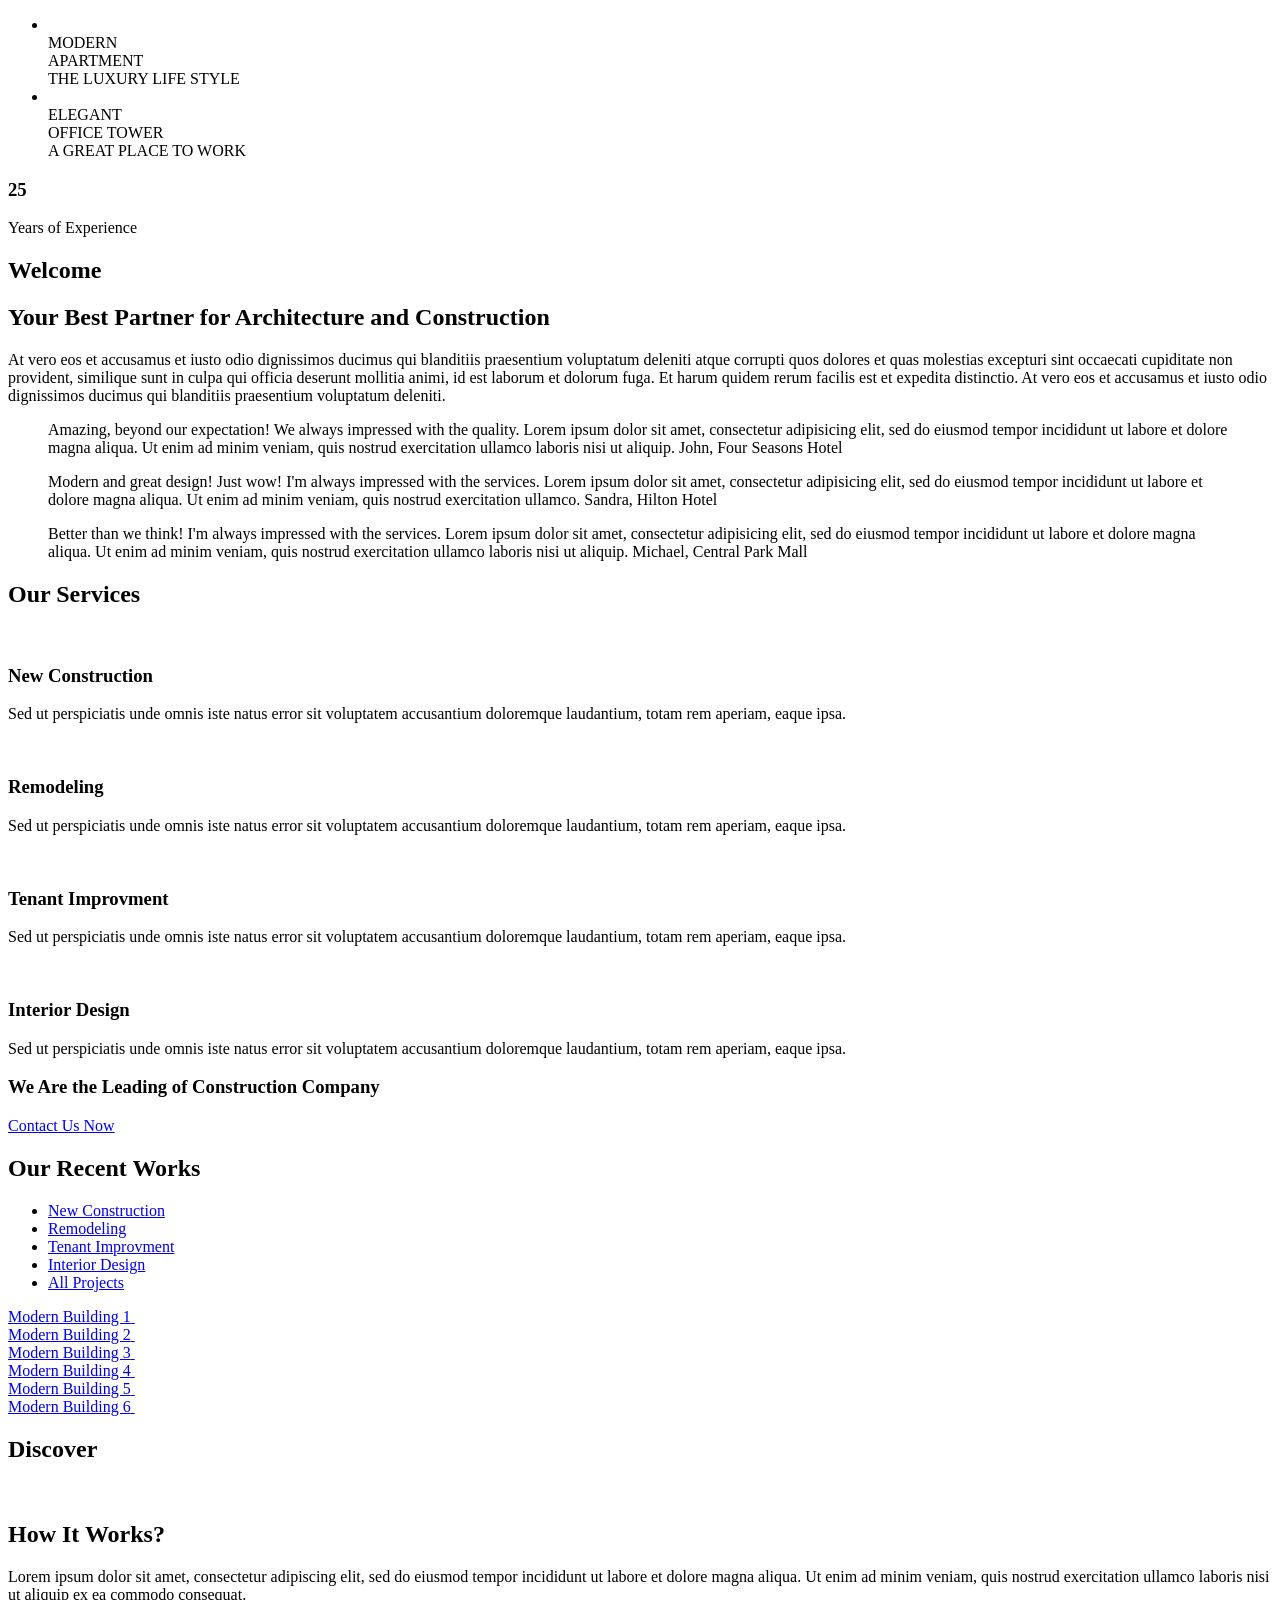
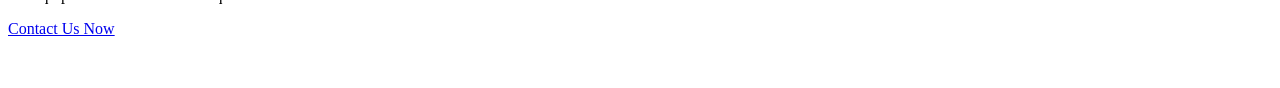
==== src/main/resources/templates/front/beauty/index.html @ f4239050 "init" ====
<!DOCTYPE html>
<html 
lang="ko" 
xmlns:th="http://www.thymeleaf.org">

<head th:replace="fragments/front/beauty/common :: beautyHead"></head>

<body id="homepage" class="de_light">

	<div id="wrapper">

		<header class="transparent" th:replace="fragments/front/beauty/common :: beautyHeader"></header>


		<div id="content" class="no-bottom no-top">

			<section id="section-slider" class="fullwidthbanner-container text-white" aria-label="section-slider">
				<div id="slider-revolution">
					<ul>
						<li data-transition="fade" data-slotamount="10" data-masterspeed="200" data-thumb="">
							<img alt="" class="rev-slidebg" data-bgparallax="0" src="/front/beauty/images-architect/slider/wide1.jpg">

							<div class="tp-caption size-72 font-weight-thin text-white" data-x="0" data-y="290"
								data-height="none" data-whitespace="nowrap"
								data-customin="x:0;y:0;z:0;rotationX:0;rotationY:0;rotationZ:0;scaleX:2;scaleY:2;skewX:0;skewY:0;opacity:0;transformPerspective:600;transformOrigin:50% 50%;"
								data-customout="x:0;y:0;z:0;rotationX:0;rotationY:0;rotationZ:0;scaleX:0.85;scaleY:0.85;skewX:0;skewY:0;opacity:0;transformPerspective:600;transformOrigin:50% 50%;"
								data-speed="1200" data-start="400" data-easing="easeInOutExpo" data-endspeed="400">
								MODERN
							</div>

							<div class="tp-caption size-72 font-weight-bold text-white" data-x="0" data-y="370"
								data-height="none" data-whitespace="nowrap"
								data-customin="x:0;y:0;z:0;rotationX:0;rotationY:0;rotationZ:0;scaleX:2;scaleY:2;skewX:0;skewY:0;opacity:0;transformPerspective:600;transformOrigin:50% 50%;"
								data-customout="x:0;y:0;z:0;rotationX:0;rotationY:0;rotationZ:0;scaleX:0.85;scaleY:0.85;skewX:0;skewY:0;opacity:0;transformPerspective:600;transformOrigin:50% 50%;"
								data-speed="1200" data-start="400" data-easing="easeInOutExpo" data-endspeed="400">
								APARTMENT
							</div>

							<div class="tp-caption size-20 ls-20px sft" data-x="0" data-y="450" data-width="none"
								data-height="none" data-whitespace="nowrap" data-speed="1200" data-start="400"
								data-easing="easeInOutExpo">
								THE LUXURY LIFE STYLE
							</div>

						</li>

						<li data-transition="fade" data-slotamount="10" data-masterspeed="200" data-thumb="">
							<img alt="" class="rev-slidebg" data-bgparallax="0" src="/front/beauty/images-architect/slider/wide2.jpg">

							<div class="tp-caption size-72 font-weight-thin text-white" data-x="0" data-y="290"
								data-height="none" data-whitespace="nowrap"
								data-customin="x:0;y:0;z:0;rotationX:0;rotationY:0;rotationZ:0;scaleX:2;scaleY:2;skewX:0;skewY:0;opacity:0;transformPerspective:600;transformOrigin:50% 50%;"
								data-customout="x:0;y:0;z:0;rotationX:0;rotationY:0;rotationZ:0;scaleX:0.85;scaleY:0.85;skewX:0;skewY:0;opacity:0;transformPerspective:600;transformOrigin:50% 50%;"
								data-speed="1200" data-start="400" data-easing="easeInOutExpo" data-endspeed="400">
								ELEGANT
							</div>

							<div class="tp-caption size-72 font-weight-bold text-white" data-x="0" data-y="370"
								data-height="none" data-whitespace="nowrap"
								data-customin="x:0;y:0;z:0;rotationX:0;rotationY:0;rotationZ:0;scaleX:2;scaleY:2;skewX:0;skewY:0;opacity:0;transformPerspective:600;transformOrigin:50% 50%;"
								data-customout="x:0;y:0;z:0;rotationX:0;rotationY:0;rotationZ:0;scaleX:0.85;scaleY:0.85;skewX:0;skewY:0;opacity:0;transformPerspective:600;transformOrigin:50% 50%;"
								data-speed="1200" data-start="400" data-easing="easeInOutExpo" data-endspeed="400">
								OFFICE TOWER
							</div>

							<div class="tp-caption size-20 ls-20px sft" data-x="0" data-y="450" data-width="none"
								data-height="none" data-whitespace="nowrap" data-speed="1200" data-start="400"
								data-easing="easeInOutExpo">
								A GREAT PLACE TO WORK
							</div>

						</li>

					</ul>
				</div>
			</section>

			<section id="section-text">
				<div class="container">
					<div class="row align-items-center">
						<div class="col-lg-4 col-md-12 wow fadeInRight" data-wow-delay=".2s">
							<div class="de_count ultra-big s2 text-center">
								<h3 class="timer" data-to="25" data-speed="1000">25</h3>
								<span class="text-dark">Years of Experience</span>
							</div>
						</div>
						<div class="col-lg-4 p-lg-5  mb-sm-30 wow fadeInRight" data-wow-delay=".4s">
							<h2 class="style-2 id-color">Welcome</h2>
							<h2>Your Best Partner for Architecture and Construction</h2>
						</div>

						<div class="col-lg-4 wow fadeInRight" data-wow-delay=".6s">
							<p>
								At vero eos et accusamus et iusto odio dignissimos ducimus qui blanditiis praesentium
								voluptatum deleniti atque corrupti quos dolores et quas molestias excepturi sint
								occaecati cupiditate non provident, similique sunt in culpa qui officia deserunt
								mollitia animi, id est laborum et dolorum fuga. Et harum quidem rerum facilis est et
								expedita distinctio. At vero eos et accusamus et iusto odio dignissimos ducimus qui
								blanditiis praesentium voluptatum deleniti.
							</p>
						</div>
					</div>
				</div>
			</section>

			<section id="section-testimonial" data-bgimage="url(/front/beauty/images-architect/bg/1.jpg) fixed" aria-label="section"
				class="text-light">
				<div class="container">
					<div class="row">

						<div class="col-md-8 offset-md-2 wow fadeInUp">

							<div id="testimonial-carousel-single" class="owl-carousel owl-theme wow fadeInUp">
								<blockquote class="testimonial-big">
									<span class="title">Amazing, beyond our expectation!</span>
									We always impressed with the quality. Lorem ipsum dolor sit amet, consectetur
									adipisicing elit, sed do eiusmod tempor incididunt ut labore et dolore magna aliqua.
									Ut enim ad minim veniam, quis nostrud exercitation ullamco laboris nisi ut aliquip.

									<span class="name">John, Four Seasons Hotel</span>
								</blockquote>

								<blockquote class="testimonial-big">
									<span class="title">Modern and great design!</span>
									Just wow! I'm always impressed with the services. Lorem ipsum dolor sit amet,
									consectetur adipisicing elit, sed do eiusmod tempor incididunt ut labore et dolore
									magna aliqua. Ut enim ad minim veniam, quis nostrud exercitation ullamco.

									<span class="name">Sandra, Hilton Hotel</span>
								</blockquote>

								<blockquote class="testimonial-big">
									<span class="title">Better than we think!</span>
									I'm always impressed with the services. Lorem ipsum dolor sit amet, consectetur
									adipisicing elit, sed do eiusmod tempor incididunt ut labore et dolore magna aliqua.
									Ut enim ad minim veniam, quis nostrud exercitation ullamco laboris nisi ut aliquip.

									<span class="name">Michael, Central Park Mall</span>
								</blockquote>
							</div>

						</div>

					</div>

				</div>
			</section>



			<section id="section-services">

				<div class="container">
					<div class="row">
						<div class="col-md-6 offset-md-3 text-center wow fadeInUp">
							<h1>Our Services</h1>
							<div class="separator"><span><i class="fa fa-square"></i></span></div>
							<div class="spacer-single"></div>
						</div>

						<div class="clearfix"></div>

						<div class="col-lg-3 wow fadeInUp" data-wow-delay="0s">
							<div class="shadow-light">
								<img src="/front/beauty/images-architect/services/1.jpg" class="img-responsive" alt="">

								<div class="text padding30" data-bgcolor="#ffffff">
									<h3>New Construction</h3>
									<p>Sed ut perspiciatis unde omnis iste natus error sit voluptatem accusantium
										doloremque laudantium, totam rem aperiam, eaque ipsa.</p>
								</div>
							</div>
						</div>

						<div class="col-lg-3 wow fadeInUp" data-wow-delay=".3s">
							<div class="shadow-light">
								<img src="/front/beauty/images-architect/services/2.jpg" class="img-responsive" alt="">
								<div class="text padding30" data-bgcolor="#ffffff">
									<h3>Remodeling</h3>
									<p>Sed ut perspiciatis unde omnis iste natus error sit voluptatem accusantium
										doloremque laudantium, totam rem aperiam, eaque ipsa.</p>
								</div>
							</div>
						</div>

						<div class="col-lg-3 wow fadeInUp" data-wow-delay=".6s">
							<div class="shadow-light">
								<img src="/front/beauty/images-architect/services/3.jpg" class="img-responsive" alt="">

								<div class="text padding30" data-bgcolor="#ffffff">
									<h3>Tenant Improvment</h3>
									<p>Sed ut perspiciatis unde omnis iste natus error sit voluptatem accusantium
										doloremque laudantium, totam rem aperiam, eaque ipsa.</p>
								</div>
							</div>
						</div>

						<div class="col-lg-3 wow fadeInUp" data-wow-delay=".9s">
							<div class="shadow-light">
								<img src="/front/beauty/images-architect/services/4.jpg" class="img-responsive" alt="">
								<div class="text padding30" data-bgcolor="#ffffff">
									<h3>Interior Design</h3>
									<p>Sed ut perspiciatis unde omnis iste natus error sit voluptatem accusantium
										doloremque laudantium, totam rem aperiam, eaque ipsa.</p>
								</div>
							</div>
						</div>

					</div>

				</div>

			</section>

			<section id="call-to-action" class="text-dark call-to-action padding40 text-light" data-bgcolor="#18191B"
				aria-label="cta">
				<div class="container">
					<div class="row align-items-center">
						<div class="col-lg-8 col-md-7">
							<h3 class="size-2 no-margin">We Are the <span class="id-color">Leading</span> of
								Construction Company</h3>
						</div>

						<div class="col-lg-4 col-md-5 text-right">
							<a href="contact.html" class="btn-line-white">Contact Us Now</a>
						</div>
					</div>
				</div>
			</section>


			<section>
				<div class="container">

					<div class="row">

						<div class="col-md-6 offset-md-3 text-center wow fadeInUp">
							<h1>Our Recent Works</h1>
							<div class="separator"><span><i class="fa fa-square"></i></span></div>
							<div class="spacer-single"></div>
						</div>

						<div class="col-md-12">
							<ul id="filters" class="wow fadeInUp" data-wow-delay="0s">
								<li><a href="#" data-filter=".category-1">New Construction</a></li>
								<li><a href="#" data-filter=".category-2">Remodeling</a></li>
								<li><a href="#" data-filter=".category-3">Tenant Improvment</a></li>
								<li><a href="#" data-filter=".category-4">Interior Design</a></li>
								<li class="pull-right"><a href="#" data-filter="*" class="selected">All Projects</a>
								</li>
							</ul>

						</div>
					</div>

					<div id="gallery" class="row gallery full-gallery de-gallery pf_4_cols overlay-dark sequence">

						<!-- gallery item -->
						<div class="col-md-4 col-sm-6 col-xs-12 sq-item item mb30 category-1">
							<div class="picframe wow">
								<a href="10_project-details.html">
									<span class="overlay">
										<span class="pf_text">
											<span class="project-name">Modern Building 1</span>
										</span>
									</span>
								</a>
								<img src="/front/beauty/images-architect/portfolio/1.jpg" alt="" />
							</div>
						</div>
						<!-- close gallery item -->

						<!-- gallery item -->
						<div class="col-md-4 col-sm-6 col-xs-12 sq-item item mb30 category-2">
							<div class="picframe wow">
								<a href="10_project-details.html">
									<span class="overlay">
										<span class="pf_text">
											<span class="project-name">Modern Building 2</span>
										</span>
									</span>
								</a>

								<img src="/front/beauty/images-architect/portfolio/2.jpg" alt="" />
							</div>
						</div>
						<!-- close gallery item -->

						<!-- gallery item -->
						<div class="col-md-4 col-sm-6 col-xs-12 sq-item item mb30 category-2">
							<div class="picframe wow">
								<a href="10_project-details.html">
									<span class="overlay">
										<span class="pf_text">
											<span class="project-name">Modern Building 3</span>
										</span>
									</span>
								</a>

								<img src="/front/beauty/images-architect/portfolio/3.jpg" alt="" />
							</div>
						</div>
						<!-- close gallery item -->

						<!-- gallery item -->
						<div class="col-md-4 col-sm-6 col-xs-12 sq-item item mb30 category-1">
							<div class="picframe wow">
								<a href="10_project-details.html">
									<span class="overlay">
										<span class="pf_text">
											<span class="project-name">Modern Building 4</span>
										</span>
									</span>
								</a>
								<img src="/front/beauty/images-architect/portfolio/4.jpg" alt="" />
							</div>
						</div>
						<!-- close gallery item -->

						<!-- gallery item -->
						<div class="col-md-4 col-sm-6 col-xs-12 sq-item item mb30 category-3">
							<div class="picframe wow">
								<a href="10_project-details.html">
									<span class="overlay">
										<span class="pf_text">
											<span class="project-name">Modern Building 5</span>
										</span>
									</span>
								</a>
								<img src="/front/beauty/images-architect/portfolio/5.jpg" alt="" />
							</div>
						</div>
						<div class="col-md-4 col-sm-6 col-xs-12 sq-item item mb30 category-4">
							<div class="picframe wow">
								<a href="10_project-details.html">
									<span class="overlay">
										<span class="pf_text">
											<span class="project-name">Modern Building 6</span>
										</span>
									</span>
								</a>
								<img src="/front/beauty/images-architect/portfolio/6.jpg" alt="" />
							</div>
						</div>
					</div>
				</div>
			</section>


			<section id="section-how-it-works" data-bgimage="url(/front/beauty/images-architect/bg/2.jpg) top" class="text-light">
				<div class="container">
					<div class="row align-items-center">
						<div class="col-md-5 wow fadeInRight" data-wow-delay=".2s">
							<h2 class="style-2"><span class="id-color">Discover</span></h2><br>
							<h2>How It Works?</h2>
							<p class="lead">
								Lorem ipsum dolor sit amet, consectetur adipiscing elit, sed do eiusmod tempor
								incididunt ut labore et dolore magna aliqua. Ut enim ad minim veniam, quis nostrud
								exercitation ullamco laboris nisi ut aliquip ex ea commodo consequat.
							</p>
							<div class="spacer-half"></div>
							<a href="#" class="btn-line-white">Contact Us Now</a>
						</div>
						<div class="col-md-6 offset-md-1 wow fadeInLeft" data-wow-delay=".4s">
							<figure class="picframe invert transparent shadow-soft rounded">
								<span class="v-center">
									<span>
										<a id="play-video" class="video-play-button popup-youtube"
											href="https://www.youtube.com/watch?v=CmCIZ_aUAeQ">
											<span></span>
										</a>
									</span>
								</span>
								<img src="/front/beauty/images-architect/misc/1.jpg" class="img-fullwidth" alt="">
							</figure>
						</div>
					</div>
				</div>
			</section>


			<footer class="text-light" th:replace="fragments/front/beauty/common :: beautyFooter"></footer>
		</div>
	</div>


	<th:block th:replace="fragments/front/beauty/common :: beautyScript"></th:block>
</body>
</html>
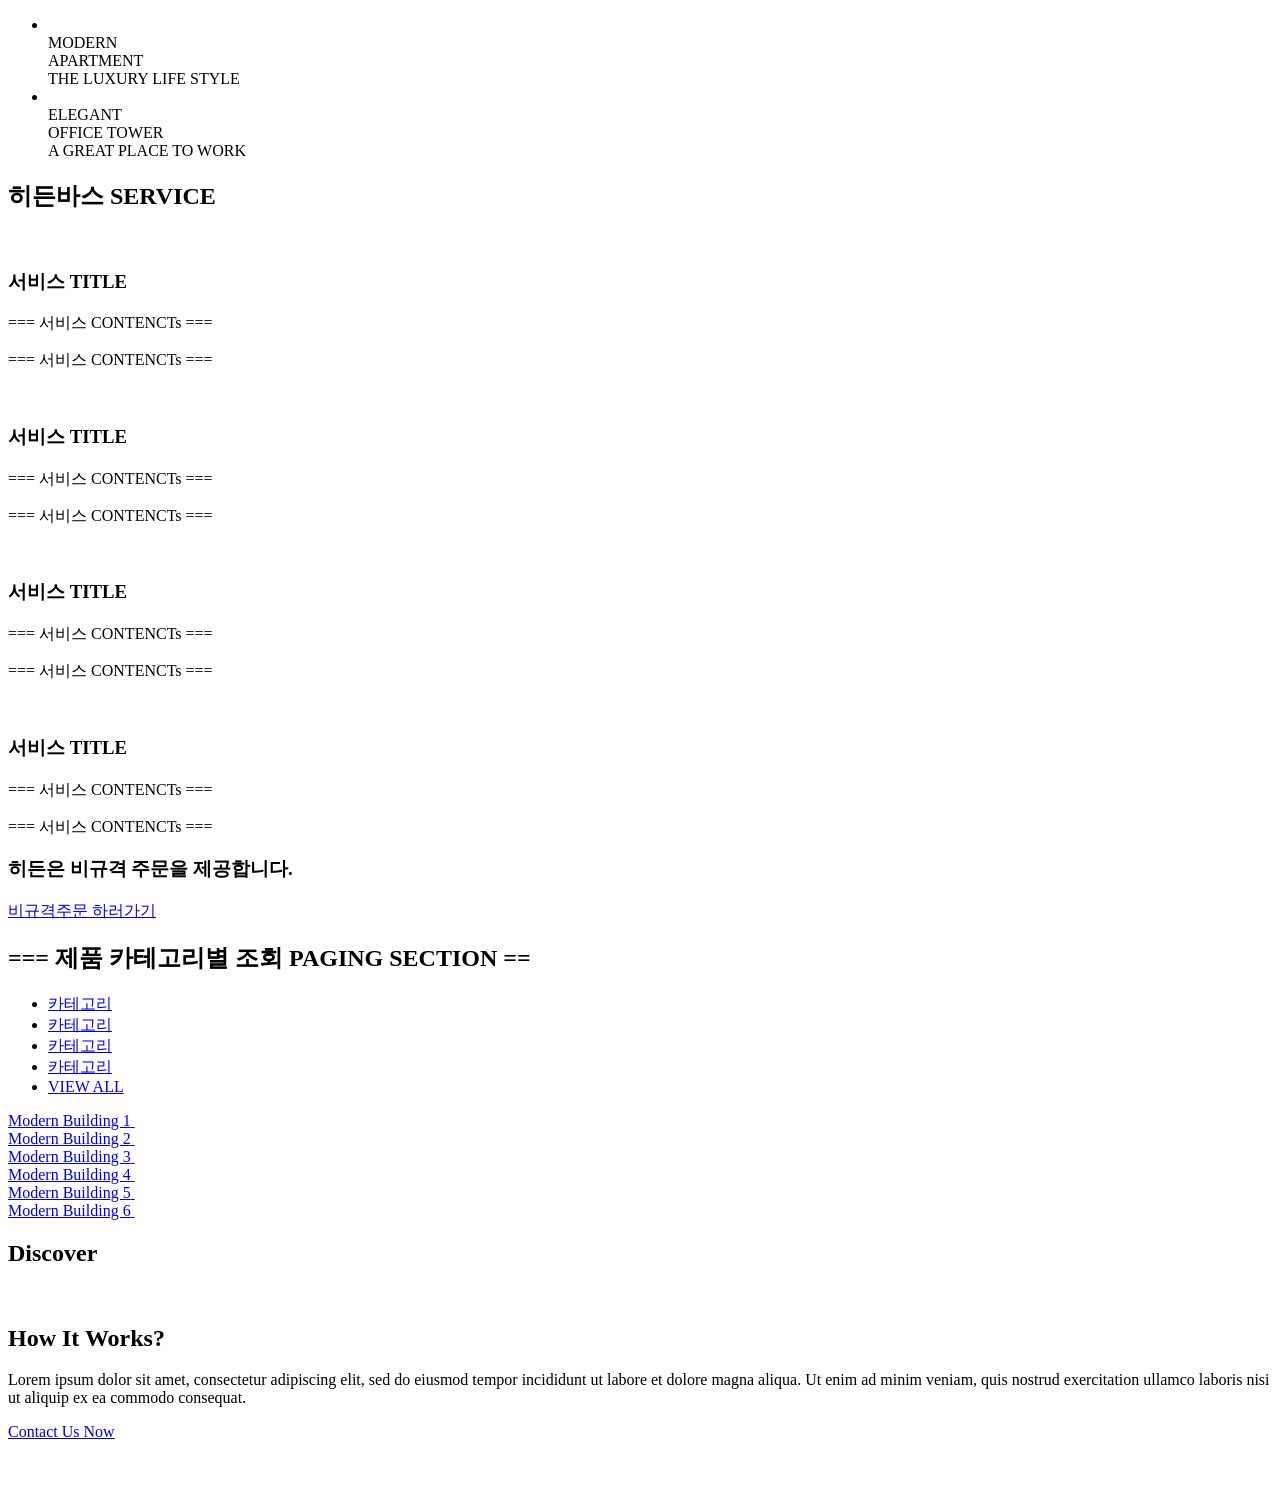
==== commit faaa24cd: "clean" ====
--- a/src/main/resources/templates/front/beauty/index.html
+++ b/src/main/resources/templates/front/beauty/index.html
@@ -75,85 +75,13 @@
 				</div>
 			</section>
 
-			<section id="section-text">
-				<div class="container">
-					<div class="row align-items-center">
-						<div class="col-lg-4 col-md-12 wow fadeInRight" data-wow-delay=".2s">
-							<div class="de_count ultra-big s2 text-center">
-								<h3 class="timer" data-to="25" data-speed="1000">25</h3>
-								<span class="text-dark">Years of Experience</span>
-							</div>
-						</div>
-						<div class="col-lg-4 p-lg-5  mb-sm-30 wow fadeInRight" data-wow-delay=".4s">
-							<h2 class="style-2 id-color">Welcome</h2>
-							<h2>Your Best Partner for Architecture and Construction</h2>
-						</div>
-
-						<div class="col-lg-4 wow fadeInRight" data-wow-delay=".6s">
-							<p>
-								At vero eos et accusamus et iusto odio dignissimos ducimus qui blanditiis praesentium
-								voluptatum deleniti atque corrupti quos dolores et quas molestias excepturi sint
-								occaecati cupiditate non provident, similique sunt in culpa qui officia deserunt
-								mollitia animi, id est laborum et dolorum fuga. Et harum quidem rerum facilis est et
-								expedita distinctio. At vero eos et accusamus et iusto odio dignissimos ducimus qui
-								blanditiis praesentium voluptatum deleniti.
-							</p>
-						</div>
-					</div>
-				</div>
-			</section>
-
-			<section id="section-testimonial" data-bgimage="url(/front/beauty/images-architect/bg/1.jpg) fixed" aria-label="section"
-				class="text-light">
-				<div class="container">
-					<div class="row">
-
-						<div class="col-md-8 offset-md-2 wow fadeInUp">
-
-							<div id="testimonial-carousel-single" class="owl-carousel owl-theme wow fadeInUp">
-								<blockquote class="testimonial-big">
-									<span class="title">Amazing, beyond our expectation!</span>
-									We always impressed with the quality. Lorem ipsum dolor sit amet, consectetur
-									adipisicing elit, sed do eiusmod tempor incididunt ut labore et dolore magna aliqua.
-									Ut enim ad minim veniam, quis nostrud exercitation ullamco laboris nisi ut aliquip.
-
-									<span class="name">John, Four Seasons Hotel</span>
-								</blockquote>
-
-								<blockquote class="testimonial-big">
-									<span class="title">Modern and great design!</span>
-									Just wow! I'm always impressed with the services. Lorem ipsum dolor sit amet,
-									consectetur adipisicing elit, sed do eiusmod tempor incididunt ut labore et dolore
-									magna aliqua. Ut enim ad minim veniam, quis nostrud exercitation ullamco.
-
-									<span class="name">Sandra, Hilton Hotel</span>
-								</blockquote>
-
-								<blockquote class="testimonial-big">
-									<span class="title">Better than we think!</span>
-									I'm always impressed with the services. Lorem ipsum dolor sit amet, consectetur
-									adipisicing elit, sed do eiusmod tempor incididunt ut labore et dolore magna aliqua.
-									Ut enim ad minim veniam, quis nostrud exercitation ullamco laboris nisi ut aliquip.
-
-									<span class="name">Michael, Central Park Mall</span>
-								</blockquote>
-							</div>
-
-						</div>
-
-					</div>
-
-				</div>
-			</section>
-
-
 
 			<section id="section-services">
 
 				<div class="container">
 					<div class="row">
 						<div class="col-md-6 offset-md-3 text-center wow fadeInUp">
-							<h1>Our Services</h1>
+							<h1>히든바스 SERVICE</h1>
 							<div class="separator"><span><i class="fa fa-square"></i></span></div>
 							<div class="spacer-single"></div>
 						</div>
@@ -165,9 +93,9 @@
 								<img src="/front/beauty/images-architect/services/1.jpg" class="img-responsive" alt="">
 
 								<div class="text padding30" data-bgcolor="#ffffff">
-									<h3>New Construction</h3>
-									<p>Sed ut perspiciatis unde omnis iste natus error sit voluptatem accusantium
-										doloremque laudantium, totam rem aperiam, eaque ipsa.</p>
+									<h3>서비스 TITLE</h3>
+									<p>=== 서비스 CONTENCTs ===</p>
+									<p>=== 서비스 CONTENCTs ===</p>
 								</div>
 							</div>
 						</div>
@@ -176,9 +104,9 @@
 							<div class="shadow-light">
 								<img src="/front/beauty/images-architect/services/2.jpg" class="img-responsive" alt="">
 								<div class="text padding30" data-bgcolor="#ffffff">
-									<h3>Remodeling</h3>
-									<p>Sed ut perspiciatis unde omnis iste natus error sit voluptatem accusantium
-										doloremque laudantium, totam rem aperiam, eaque ipsa.</p>
+									<h3>서비스 TITLE</h3>
+									<p>=== 서비스 CONTENCTs ===</p>
+									<p>=== 서비스 CONTENCTs ===</p>
 								</div>
 							</div>
 						</div>
@@ -188,9 +116,9 @@
 								<img src="/front/beauty/images-architect/services/3.jpg" class="img-responsive" alt="">
 
 								<div class="text padding30" data-bgcolor="#ffffff">
-									<h3>Tenant Improvment</h3>
-									<p>Sed ut perspiciatis unde omnis iste natus error sit voluptatem accusantium
-										doloremque laudantium, totam rem aperiam, eaque ipsa.</p>
+									<h3>서비스 TITLE</h3>
+									<p>=== 서비스 CONTENCTs ===</p>
+									<p>=== 서비스 CONTENCTs ===</p>
 								</div>
 							</div>
 						</div>
@@ -199,9 +127,9 @@
 							<div class="shadow-light">
 								<img src="/front/beauty/images-architect/services/4.jpg" class="img-responsive" alt="">
 								<div class="text padding30" data-bgcolor="#ffffff">
-									<h3>Interior Design</h3>
-									<p>Sed ut perspiciatis unde omnis iste natus error sit voluptatem accusantium
-										doloremque laudantium, totam rem aperiam, eaque ipsa.</p>
+									<h3>서비스 TITLE</h3>
+									<p>=== 서비스 CONTENCTs ===</p>
+									<p>=== 서비스 CONTENCTs ===</p>
 								</div>
 							</div>
 						</div>
@@ -217,12 +145,11 @@
 				<div class="container">
 					<div class="row align-items-center">
 						<div class="col-lg-8 col-md-7">
-							<h3 class="size-2 no-margin">We Are the <span class="id-color">Leading</span> of
-								Construction Company</h3>
+							<h3 class="size-2 no-margin">히든은 <span class="id-color">비규격 주문을</span> 제공합니다.</h3>
 						</div>
 
 						<div class="col-lg-4 col-md-5 text-right">
-							<a href="contact.html" class="btn-line-white">Contact Us Now</a>
+							<a href="#" class="btn-line-white">비규격주문 하러가기</a>
 						</div>
 					</div>
 				</div>
@@ -235,18 +162,18 @@
 					<div class="row">
 
 						<div class="col-md-6 offset-md-3 text-center wow fadeInUp">
-							<h1>Our Recent Works</h1>
+							<h1>=== 제품 카테고리별 조회 PAGING SECTION ==</h1>
 							<div class="separator"><span><i class="fa fa-square"></i></span></div>
 							<div class="spacer-single"></div>
 						</div>
 
 						<div class="col-md-12">
 							<ul id="filters" class="wow fadeInUp" data-wow-delay="0s">
-								<li><a href="#" data-filter=".category-1">New Construction</a></li>
-								<li><a href="#" data-filter=".category-2">Remodeling</a></li>
-								<li><a href="#" data-filter=".category-3">Tenant Improvment</a></li>
-								<li><a href="#" data-filter=".category-4">Interior Design</a></li>
-								<li class="pull-right"><a href="#" data-filter="*" class="selected">All Projects</a>
+								<li><a href="#" data-filter=".category-1">카테고리</a></li>
+								<li><a href="#" data-filter=".category-2">카테고리</a></li>
+								<li><a href="#" data-filter=".category-3">카테고리</a></li>
+								<li><a href="#" data-filter=".category-4">카테고리</a></li>
+								<li class="pull-right"><a href="#" data-filter="*" class="selected">VIEW ALL</a>
 								</li>
 							</ul>
 
